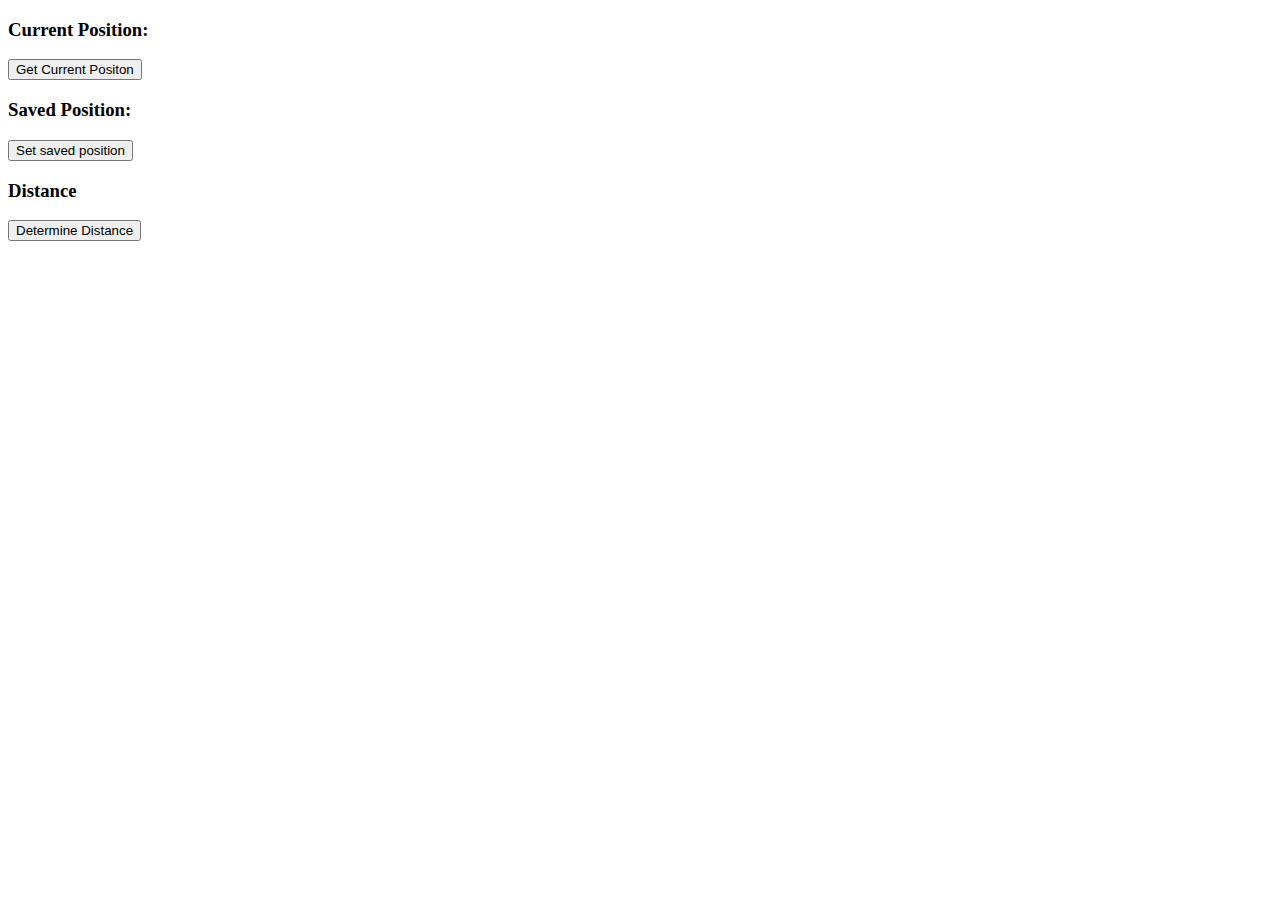
==== www/index.html @ 602c0557 "Repo" ====
<!DOCTYPE html>
<html>
    <head>
    </head>
    <title></title>
    <body>
        <h3>Current Position:</h3>
        <p id='currentPosition'></p>
        <button id='getNewCurrentPositionButton'>Get Current Positon</button>

        <h3>Saved Position:</h3>
        <p id='savedPosition'></p>
        <button id='setSavedPositionButton'>Set saved position</button>

        <h3>Distance</h3>
        <p id='distance'></p>
        <button id='determineDistanceButton'>Determine Distance</button>

	    <script src="..\scripts\index.js"></script>
    </body>

</html>
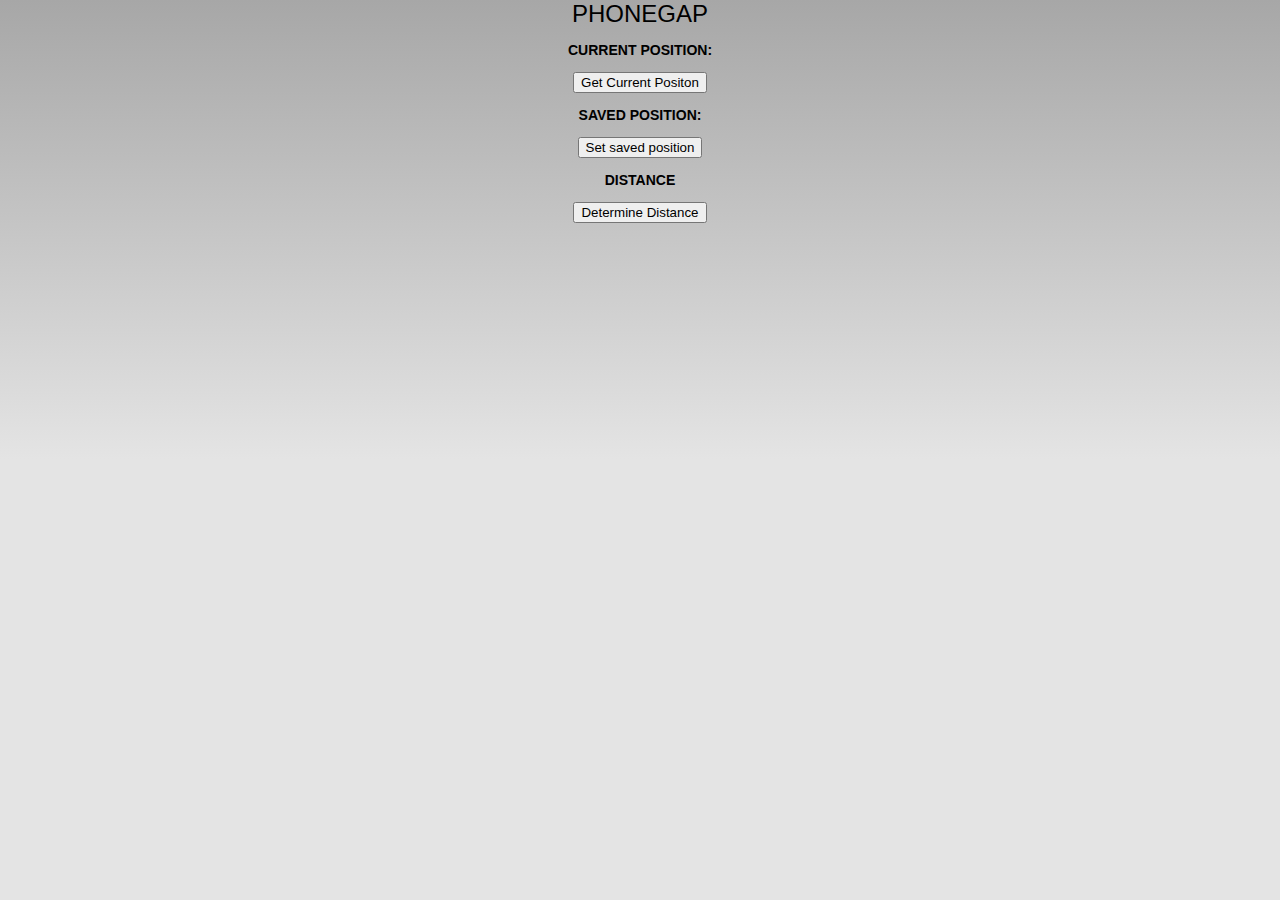
==== commit dbf481b2: "removing phonegaps default device connected views." ====
--- a/www/index.html
+++ b/www/index.html
@@ -1,23 +1,68 @@
 <!DOCTYPE html>
+<!--
+    Copyright (c) 2012-2016 Adobe Systems Incorporated. All rights reserved.
+
+    Licensed to the Apache Software Foundation (ASF) under one
+    or more contributor license agreements.  See the NOTICE file
+    distributed with this work for additional information
+    regarding copyright ownership.  The ASF licenses this file
+    to you under the Apache License, Version 2.0 (the
+    "License"); you may not use this file except in compliance
+    with the License.  You may obtain a copy of the License at
+
+    http://www.apache.org/licenses/LICENSE-2.0
+
+    Unless required by applicable law or agreed to in writing,
+    software distributed under the License is distributed on an
+    "AS IS" BASIS, WITHOUT WARRANTIES OR CONDITIONS OF ANY
+     KIND, either express or implied.  See the License for the
+    specific language governing permissions and limitations
+    under the License.
+-->
 <html>
-    <head>
-    </head>
-    <title></title>
-    <body>
+
+<head>
+    <meta charset="utf-8" />
+    <meta name="format-detection" content="telephone=no" />
+    <meta name="msapplication-tap-highlight" content="no" />
+    <meta name="viewport" content="user-scalable=no, initial-scale=1, maximum-scale=1, minimum-scale=1, width=device-width" />
+    <!-- This is a wide open CSP declaration. To lock this down for production, see below. -->
+    <meta http-equiv="Content-Security-Policy" content="default-src * 'unsafe-inline'; style-src 'self' 'unsafe-inline'; media-src *" />
+    <!-- Good default declaration:
+    * gap: is required only on iOS (when using UIWebView) and is needed for JS->native communication
+    * https://ssl.gstatic.com is required only on Android and is needed for TalkBack to function properly
+    * Disables use of eval() and inline scripts in order to mitigate risk of XSS vulnerabilities. To change this:
+        * Enable inline JS: add 'unsafe-inline' to default-src
+        * Enable eval(): add 'unsafe-eval' to default-src
+    * Create your own at http://cspisawesome.com
+    -->
+    <!-- <meta http-equiv="Content-Security-Policy" content="default-src 'self' data: gap: 'unsafe-inline' https://ssl.gstatic.com; style-src 'self' 'unsafe-inline'; media-src *" /> -->
+
+    <link rel="stylesheet" type="text/css" href="css/index.css" />
+    <title>Hello World</title>
+</head>
+
+<body>
+    <!--<div class="app">-->
+	<div class='middle'>
+        <h1>PhoneGap</h1>
         <h3>Current Position:</h3>
-        <p id='currentPosition'></p>
-        <button id='getNewCurrentPositionButton'>Get Current Positon</button>
+            <p id='currentPosition'></p>
+            <button id='getNewCurrentPositionButton'>Get Current Positon</button>
 
-        <h3>Saved Position:</h3>
-        <p id='savedPosition'></p>
-        <button id='setSavedPositionButton'>Set saved position</button>
+            <h3>Saved Position:</h3>
+            <p id='savedPosition'></p>
+            <button id='setSavedPositionButton'>Set saved position</button>
 
-        <h3>Distance</h3>
-        <p id='distance'></p>
-        <button id='determineDistanceButton'>Determine Distance</button>
+            <h3>Distance</h3>
+            <p id='distance'></p>
+            <button id='determineDistanceButton'>Determine Distance</button>
+    </div>
+    <script type="text/javascript" src="cordova.js"></script>
+    <script type="text/javascript" src="js/index.js"></script>
+    <script type="text/javascript">
+        app.initialize();
+    </script>
+</body>
 
-	    <script src="..\scripts\index.js"></script>
-    </body>
-
-</html>
-    
+</html>--- a/www/css/index.css
+++ b/www/css/index.css
@@ -0,0 +1,120 @@
+/*
+ * Licensed to the Apache Software Foundation (ASF) under one
+ * or more contributor license agreements.  See the NOTICE file
+ * distributed with this work for additional information
+ * regarding copyright ownership.  The ASF licenses this file
+ * to you under the Apache License, Version 2.0 (the
+ * "License"); you may not use this file except in compliance
+ * with the License.  You may obtain a copy of the License at
+ *
+ * http://www.apache.org/licenses/LICENSE-2.0
+ *
+ * Unless required by applicable law or agreed to in writing,
+ * software distributed under the License is distributed on an
+ * "AS IS" BASIS, WITHOUT WARRANTIES OR CONDITIONS OF ANY
+ * KIND, either express or implied.  See the License for the
+ * specific language governing permissions and limitations
+ * under the License.
+ */
+* {
+    -webkit-tap-highlight-color: rgba(0,0,0,0); /* make transparent link selection, adjust last value opacity 0 to 1.0 */
+}
+
+body {
+    -webkit-touch-callout: none;                /* prevent callout to copy image, etc when tap to hold */
+    -webkit-text-size-adjust: none;             /* prevent webkit from resizing text to fit */
+    -webkit-user-select: none;                  /* prevent copy paste, to allow, change 'none' to 'text' */
+    background-color:#E4E4E4;
+    background-image:linear-gradient(top, #A7A7A7 0%, #E4E4E4 51%);
+    background-image:-webkit-linear-gradient(top, #A7A7A7 0%, #E4E4E4 51%);
+    background-image:-ms-linear-gradient(top, #A7A7A7 0%, #E4E4E4 51%);
+    background-image:-webkit-gradient(
+        linear,
+        left top,
+        left bottom,
+        color-stop(0, #A7A7A7),
+        color-stop(0.51, #E4E4E4)
+    );
+    background-attachment:fixed;
+    font-family:'HelveticaNeue-Light', 'HelveticaNeue', Helvetica, Arial, sans-serif;
+    font-size:12px;
+    height:100%;
+    margin:0px;
+    padding:0px;
+    text-transform:uppercase;
+    width:100%;
+}
+
+/* Portrait layout (default) */
+.app {
+    background:url(../img/logo.png) no-repeat center top; /* 170px x 200px */
+    position:absolute;             /* position in the center of the screen */
+    left:50%;
+    top:50%;
+    height:50px;                   /* text area height */
+    width:225px;                   /* text area width */
+    text-align:center;
+    padding:180px 0px 0px 0px;     /* image height is 200px (bottom 20px are overlapped with text) */
+    margin:-115px 0px 0px -112px;  /* offset vertical: half of image height and text area height */
+                                   /* offset horizontal: half of text area width */
+}
+
+.middle {
+    left:50%;
+    top:50%;
+    text-align:center;
+}
+/* Landscape layout (with min-width) */
+@media screen and (min-aspect-ratio: 1/1) and (min-width:400px) {
+    .app {
+        background-position:left center;
+        padding:75px 0px 75px 170px;  /* padding-top + padding-bottom + text area = image height */
+        margin:-90px 0px 0px -198px;  /* offset vertical: half of image height */
+                                      /* offset horizontal: half of image width and text area width */
+    }
+}
+
+h1 {
+    font-size:24px;
+    font-weight:normal;
+    margin:0px;
+    overflow:visible;
+    padding:0px;
+    text-align:center;
+}
+
+.event {
+    border-radius:4px;
+    -webkit-border-radius:4px;
+    color:#FFFFFF;
+    font-size:12px;
+    margin:0px 30px;
+    padding:2px 0px;
+}
+
+.event.listening {
+    background-color:#333333;
+    display:block;
+}
+
+.event.received {
+    background-color:#4B946A;
+    display:none;
+}
+
+@keyframes fade {
+    from { opacity: 1.0; }
+    50% { opacity: 0.4; }
+    to { opacity: 1.0; }
+}
+ 
+@-webkit-keyframes fade {
+    from { opacity: 1.0; }
+    50% { opacity: 0.4; }
+    to { opacity: 1.0; }
+}
+ 
+.blink {
+    animation:fade 3000ms infinite;
+    -webkit-animation:fade 3000ms infinite;
+}
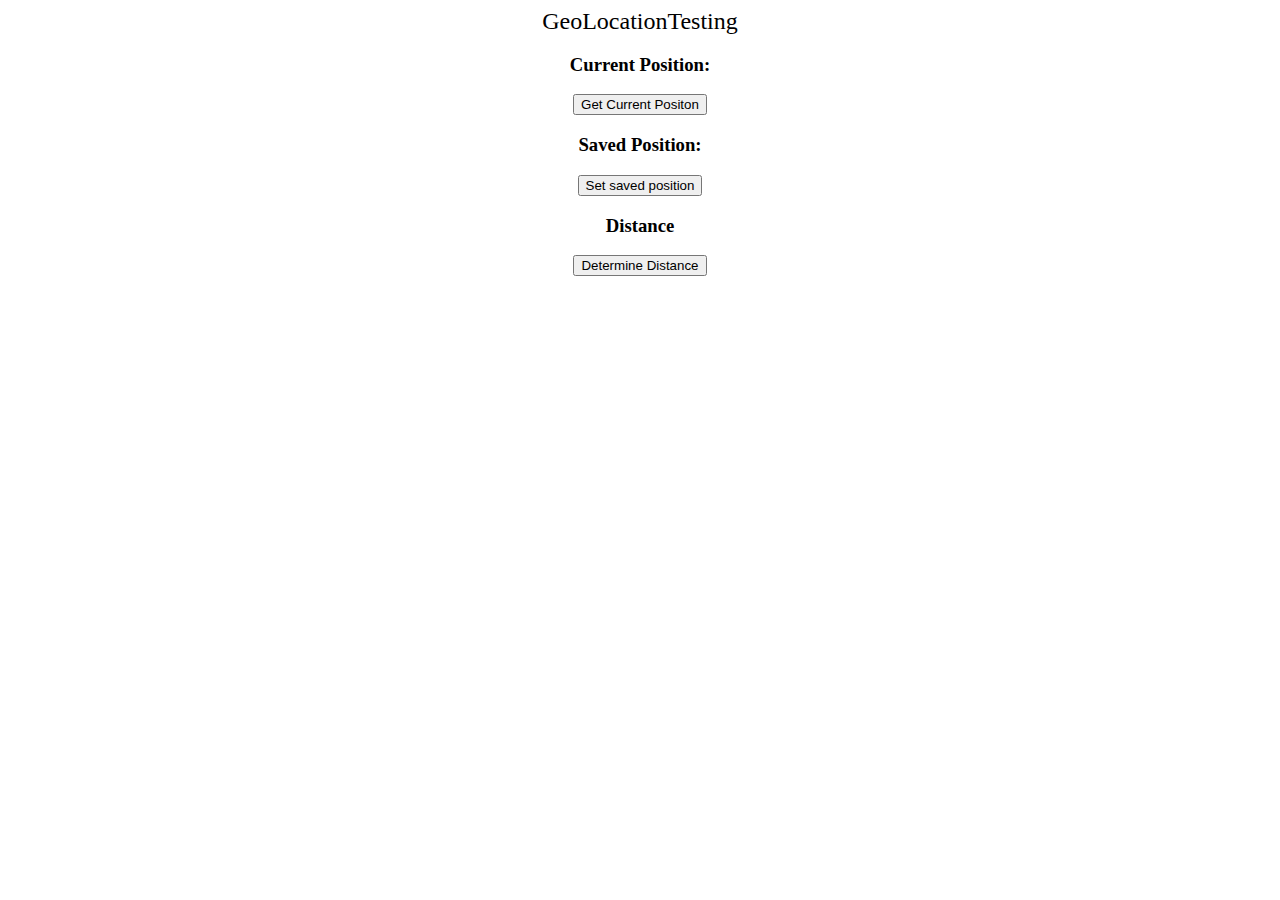
==== commit 0c7b6ff7: "URGHenomics" ====
--- a/www/index.html
+++ b/www/index.html
@@ -45,7 +45,7 @@
 <body>
     <!--<div class="app">-->
 	<div class='middle'>
-        <h1>PhoneGap</h1>
+        <h1>GeoLocationTesting</h1>
         <h3>Current Position:</h3>
             <p id='currentPosition'></p>
             <button id='getNewCurrentPositionButton'>Get Current Positon</button>
--- a/www/css/index.css
+++ b/www/css/index.css
@@ -20,30 +20,6 @@
     -webkit-tap-highlight-color: rgba(0,0,0,0); /* make transparent link selection, adjust last value opacity 0 to 1.0 */
 }
 
-body {
-    -webkit-touch-callout: none;                /* prevent callout to copy image, etc when tap to hold */
-    -webkit-text-size-adjust: none;             /* prevent webkit from resizing text to fit */
-    -webkit-user-select: none;                  /* prevent copy paste, to allow, change 'none' to 'text' */
-    background-color:#E4E4E4;
-    background-image:linear-gradient(top, #A7A7A7 0%, #E4E4E4 51%);
-    background-image:-webkit-linear-gradient(top, #A7A7A7 0%, #E4E4E4 51%);
-    background-image:-ms-linear-gradient(top, #A7A7A7 0%, #E4E4E4 51%);
-    background-image:-webkit-gradient(
-        linear,
-        left top,
-        left bottom,
-        color-stop(0, #A7A7A7),
-        color-stop(0.51, #E4E4E4)
-    );
-    background-attachment:fixed;
-    font-family:'HelveticaNeue-Light', 'HelveticaNeue', Helvetica, Arial, sans-serif;
-    font-size:12px;
-    height:100%;
-    margin:0px;
-    padding:0px;
-    text-transform:uppercase;
-    width:100%;
-}
 
 /* Portrait layout (default) */
 .app {
